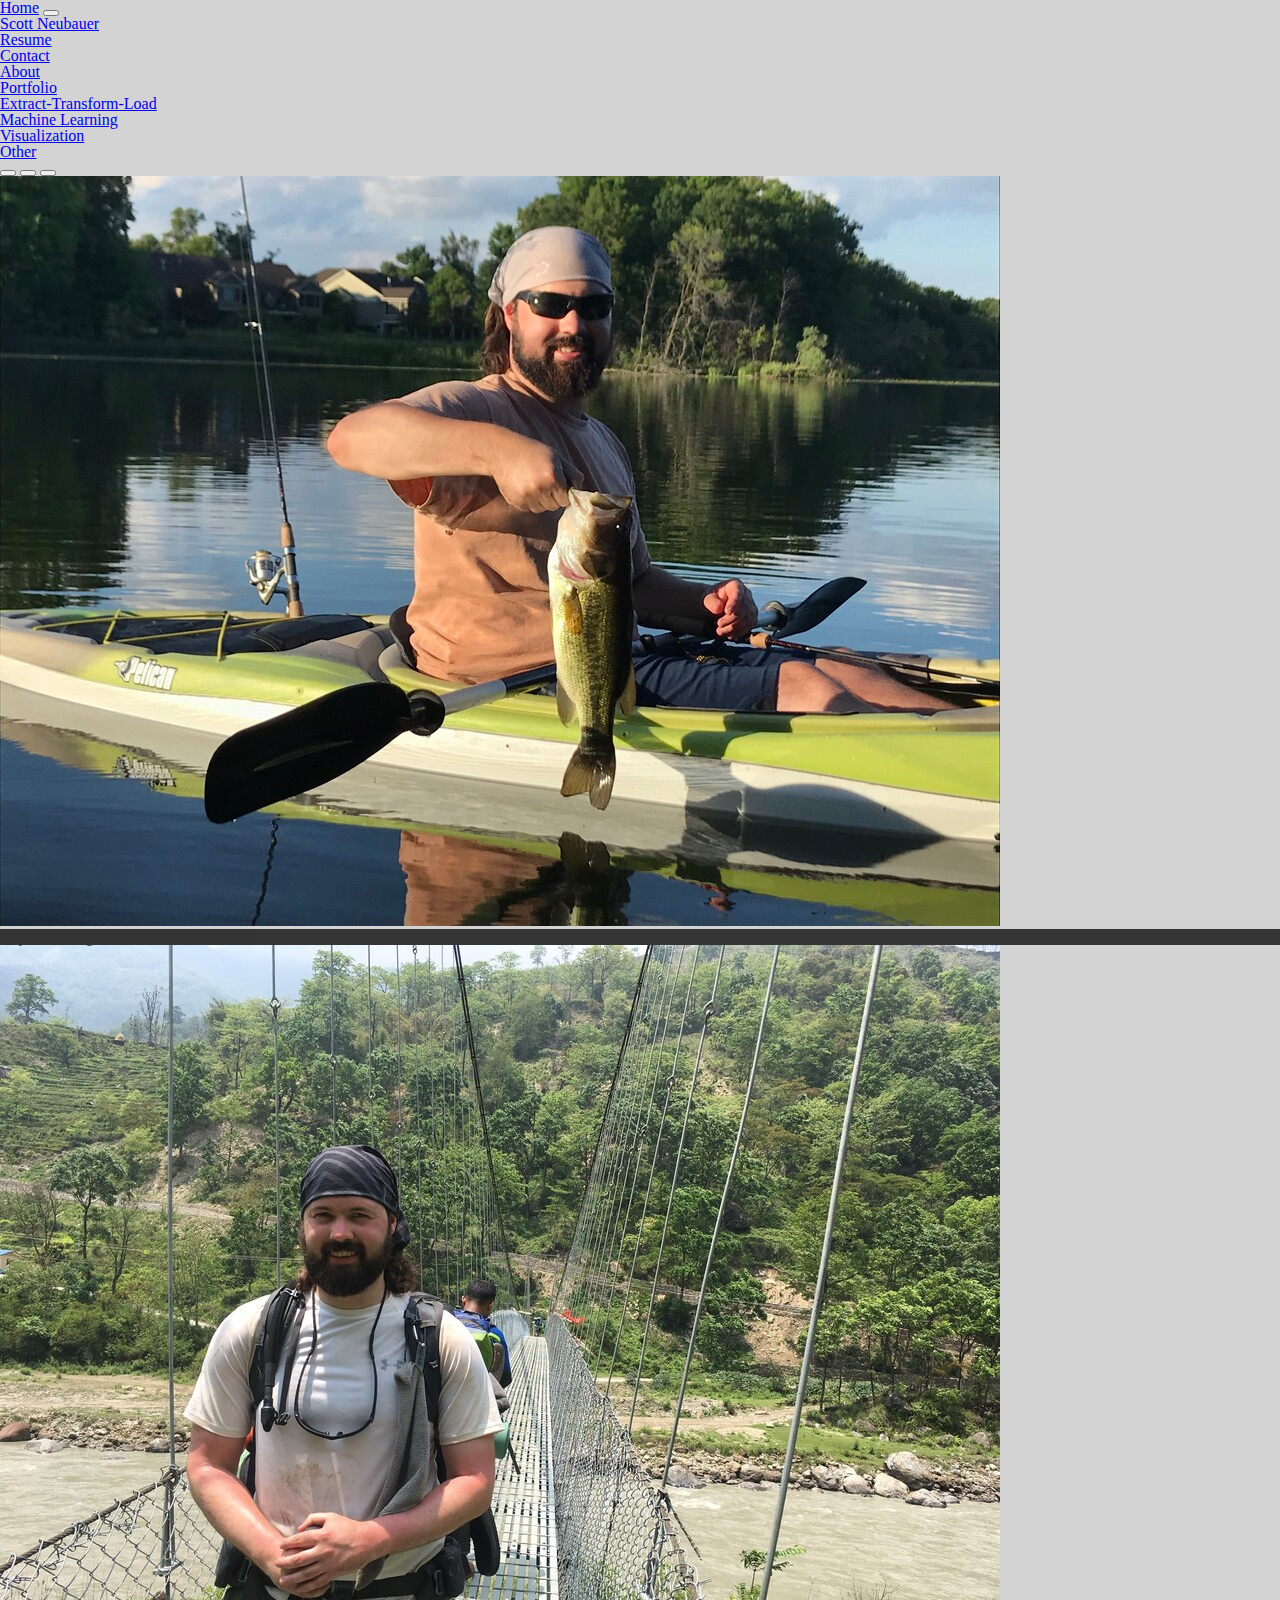
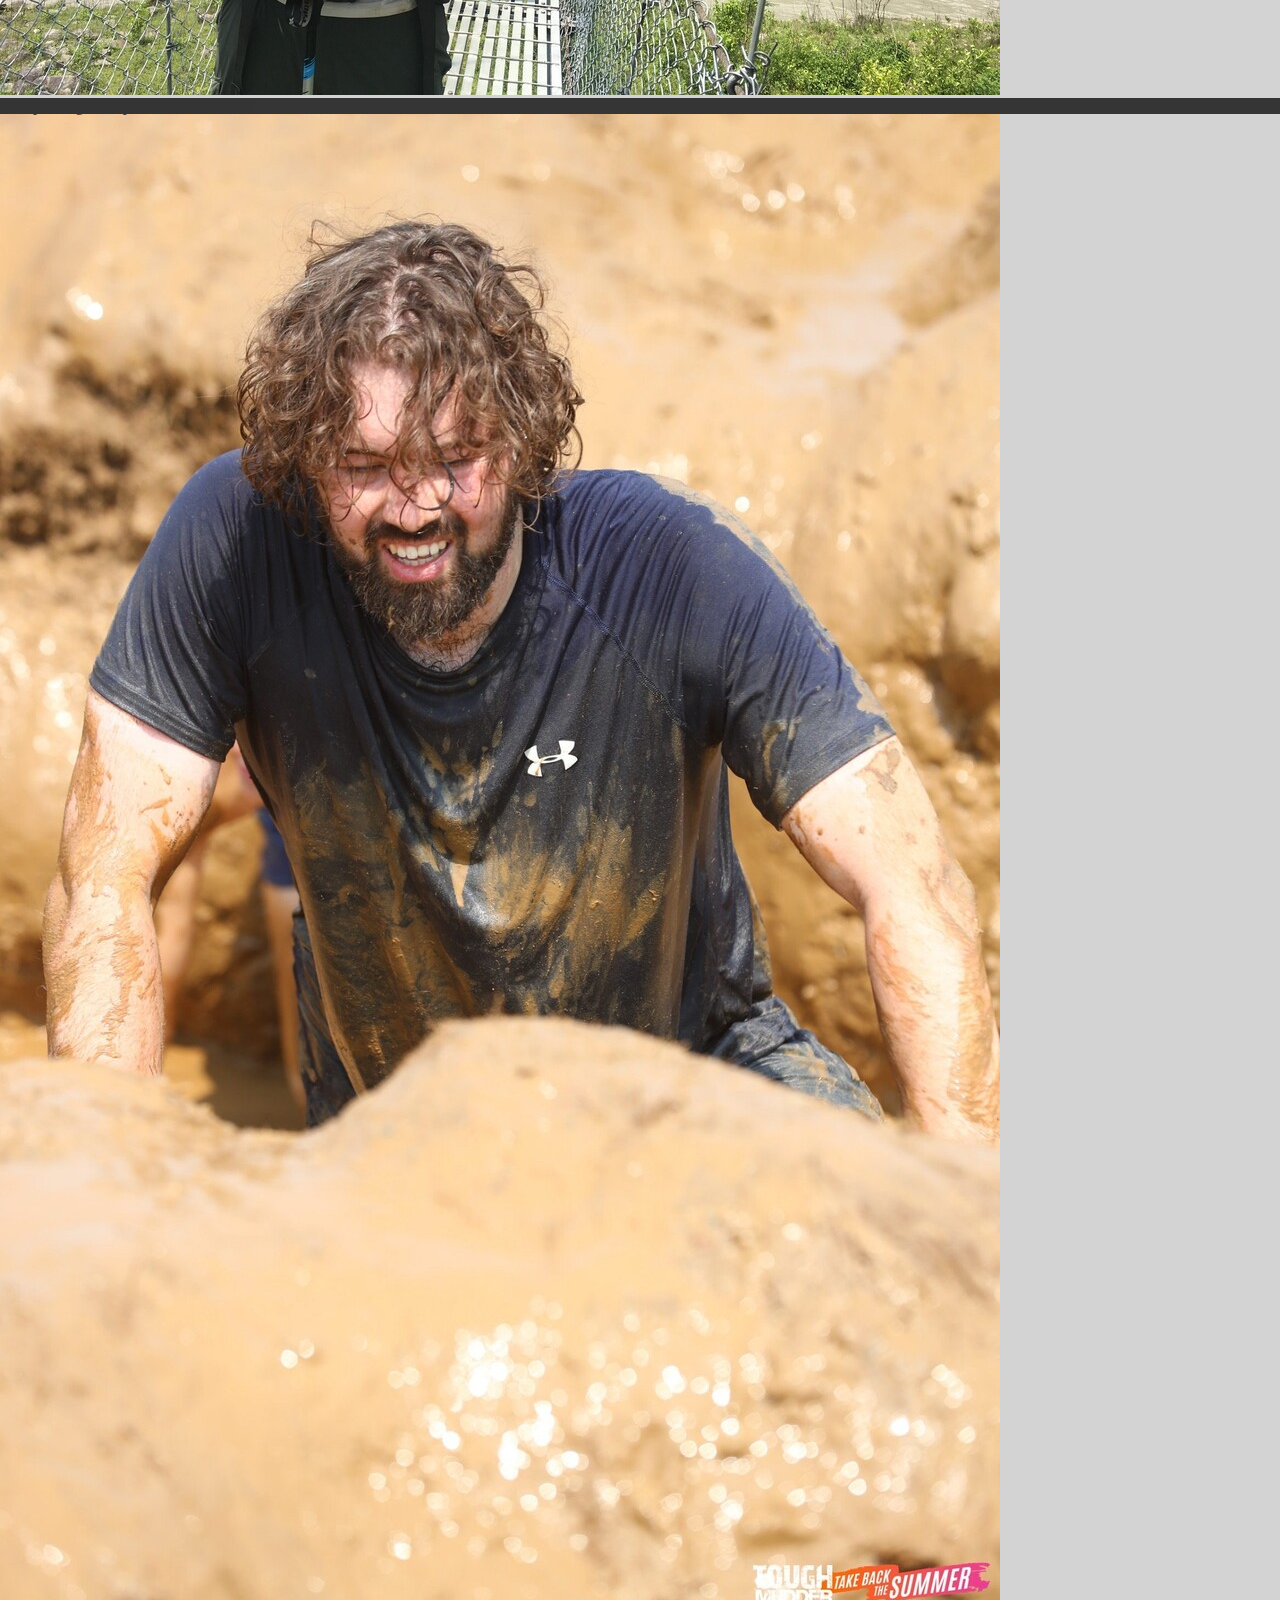
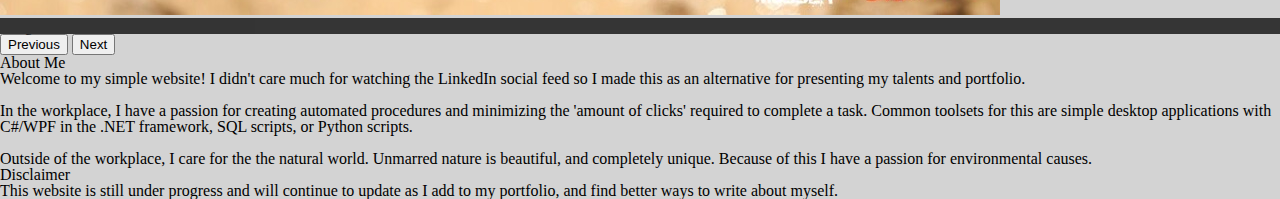
==== about.html @ 5154e758 "Updated architecture" ====
<!DOCTYPE html>

<html lang="en">

<head>
    <!-- set the metadata -->
    <meta charset="utf-8" name="viewport" content="width=device-width, initial-scale=1">

    <!-- set the title -->
    <title>Scott Neubauer</title>
    
    <!-- link to reset.css -->
    <link rel="stylesheet" href="/static/css/reset.css">

    <!-- link to bootstrap css -->
    <link href="https://cdn.jsdelivr.net/npm/bootstrap@5.2.0/dist/css/bootstrap.min.css"
          rel="stylesheet"
          integrity="sha384-gH2yIJqKdNHPEq0n4Mqa/HGKIhSkIHeL5AyhkYV8i59U5AR6csBvApHHNl/vI1Bx"
          crossorigin="anonymous">
    
    <!-- link to style.css -->
    <link href="/static/css/style.css" rel="stylesheet">
</head>

<body>

    <!-- header -->
    <div class="container-fullwidth">
        <div class="col-md-12">
            <nav class="navbar navbar-expand-lg navbar-dark bg-dark px-3">
                <div class="container-fluid">
                    <a class="navbar-brand" href="/index.html">Home</a>
                    <button class="navbar-toggler" type="button" data-bs-toggle="collapse" data-bs-target="#navbarNavDarkDropdown" aria-controls="navbarNavDarkDropdown" aria-expanded="false" aria-label="Toggle navigation">
                        <span class="navbar-toggler-icon"></span>
                    </button>
                    <div class="collapse navbar-collapse justify-content-end" id="navbarNavDarkDropdown">
                        <ul class="navbar-nav ms-auto">
                            <li class="nav-item dropdown">
                                <a class="nav-link dropdown-toggle" href="#" role="button" data-bs-toggle="dropdown" aria-expanded="false">
                                    Scott Neubauer
                                </a>
                                <ul class="dropdown-menu dropdown-menu-dark dropdown-menu-end">
                                    <li><a class="dropdown-item" href="/index.html">Resume</a></li>
                                    <li><a class="dropdown-item" href="/contact.html">Contact</a></li>
                                    <li><a class="dropdown-item" href="/about.html">About</a></li>
                                </ul>
                            </li>
                            <li class="nav-item dropdown">
                                <a class="nav-link dropdown-toggle" href="#" role="button" data-bs-toggle="dropdown" aria-expanded="false">
                                    Portfolio
                                </a>
                                <ul class="dropdown-menu dropdown-menu-dark dropdown-menu-end">
                                    <li><a class="dropdown-item" href="/extract_transform_load.html">Extract-Transform-Load</a></li>
                                    <li><a class="dropdown-item" href="/machine_learning.html">Machine Learning</a></li>
                                    <li><a class="dropdown-item" href="/visualization.html">Visualization</a></li>
                                    <li><a class="dropdown-item" href="/other.html">Other</a></li>
                                </ul>
                            </li>
                        </ul>
                    </div>
                </div>
            </nav>
        </div>
    </div>

    <!-- body -->
    <div class="container my-4">
        <div class="row">
            <div class="col-md-6 col-sm-12">
                <div id="carouselExampleCaptions" class="carousel slide" data-bs-ride="false">
                    <div class="carousel-indicators">
                        <button type="button" data-bs-target="#carouselExampleCaptions" data-bs-slide-to="0" class="active" aria-current="true" aria-label="Slide 1"></button>
                        <button type="button" data-bs-target="#carouselExampleCaptions" data-bs-slide-to="1" aria-label="Slide 2"></button>
                        <button type="button" data-bs-target="#carouselExampleCaptions" data-bs-slide-to="2" aria-label="Slide 3"></button>
                    </div>
                    <div class="carousel-inner">
                        <div class="carousel-item active">
                            <img src="/resources/images/kayak_fishing.JPG" class="d-block w-100 rounded" alt="...">
                            <div class="carousel-caption d-none d-md-block rounded">
                                <h5 class="text-light">Kayak Fishing</h5>
                            </div>
                        </div>
                        <div class="carousel-item">
                            <img src="/resources/images/nepal.JPG" class="d-block w-100 rounded" alt="...">
                            <div class="carousel-caption d-none d-md-block rounded">
                                <h5 class="text-light">Backpacking in Nepal</h5>
                            </div>
                        </div>
                        <div class="carousel-item">
                            <img src="/resources/images/tough_mudder.JPG" class="d-block w-50 rounded mx-auto" alt="...">
                            <div class="carousel-caption d-none d-md-block rounded">
                                <h5 class="text-light">Tough Mudder Obstacle Race</h5>
                            </div>
                        </div>
                    </div>
                    <button class="carousel-control-prev" type="button" data-bs-target="#carouselExampleCaptions" data-bs-slide="prev">
                        <span class="carousel-control-prev-icon" aria-hidden="true"></span>
                        <span class="visually-hidden">Previous</span>
                    </button>
                    <button class="carousel-control-next" type="button" data-bs-target="#carouselExampleCaptions" data-bs-slide="next">
                        <span class="carousel-control-next-icon" aria-hidden="true"></span>
                        <span class="visually-hidden">Next</span>
                    </button>
                </div>
            </div>
            <div class="col-md-6 col-sm-12">
                <h4 class="text-dark">
                    About Me
                </h4>
                <p class="text-dark">
                    Welcome to my simple website! I didn't care much for watching the LinkedIn social feed so I made this as an alternative for presenting my talents and portfolio.
                    <br>
                    <br>
                    In the workplace, I have a passion for creating automated procedures and minimizing the 'amount of clicks' required to complete a task. 
                    Common toolsets for this are simple desktop applications with C#/WPF in the .NET framework, SQL scripts, or Python scripts.
                    <br>
                    <br>
                    Outside of the workplace, I care for the the natural world. Unmarred nature is beautiful, and completely unique. Because of this I have a passion for environmental causes.
                </p>
                <h4 class="text-dark">
                    Disclaimer
                </h4>
                <p class="text-dark">
                    This website is still under progress and will continue to update as I add to my portfolio, and find better ways to write about myself.
                </p>
            </div>
        </div>
    </div>
    

    <!-- bootstrap js scripts -->
    <script src="https://cdn.jsdelivr.net/npm/bootstrap@5.2.0/dist/js/bootstrap.bundle.min.js"
            integrity="sha384-A3rJD856KowSb7dwlZdYEkO39Gagi7vIsF0jrRAoQmDKKtQBHUuLZ9AsSv4jD4Xa"
            crossorigin="anonymous"></script>

    <!-- link to local js -->
    <script src="/static/js/logic.js"></script>
</body>

</html>
---- static/css/style.css ----
body {
    background-color: lightgray;
}

.carousel-caption {
    background-color: black;
    opacity: 75%;
}
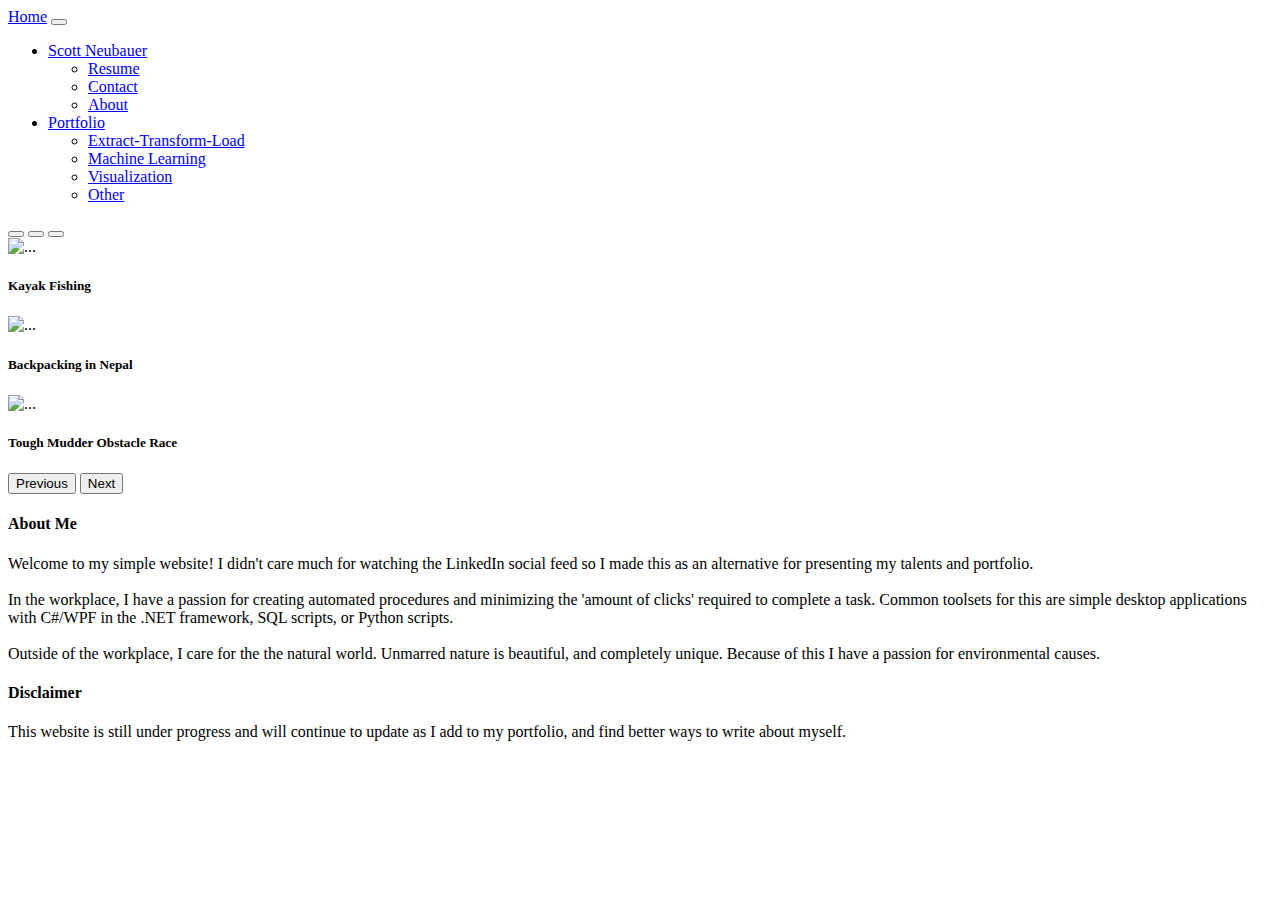
==== commit 0304b2a3: "updated for GitHub Pages" ====
--- a/about.html
+++ b/about.html
@@ -10,7 +10,7 @@
     <title>Scott Neubauer</title>
     
     <!-- link to reset.css -->
-    <link rel="stylesheet" href="/static/css/reset.css">
+    <link rel="stylesheet" href="/portfolio-presentation/static/css/reset.css">
 
     <!-- link to bootstrap css -->
     <link href="https://cdn.jsdelivr.net/npm/bootstrap@5.2.0/dist/css/bootstrap.min.css"
@@ -19,7 +19,7 @@
           crossorigin="anonymous">
     
     <!-- link to style.css -->
-    <link href="/static/css/style.css" rel="stylesheet">
+    <link href="/portfolio-presentation/static/css/style.css" rel="stylesheet">
 </head>
 
 <body>
@@ -29,7 +29,7 @@
         <div class="col-md-12">
             <nav class="navbar navbar-expand-lg navbar-dark bg-dark px-3">
                 <div class="container-fluid">
-                    <a class="navbar-brand" href="/index.html">Home</a>
+                    <a class="navbar-brand" href="/portfolio-presentation/index.html">Home</a>
                     <button class="navbar-toggler" type="button" data-bs-toggle="collapse" data-bs-target="#navbarNavDarkDropdown" aria-controls="navbarNavDarkDropdown" aria-expanded="false" aria-label="Toggle navigation">
                         <span class="navbar-toggler-icon"></span>
                     </button>
@@ -40,9 +40,9 @@
                                     Scott Neubauer
                                 </a>
                                 <ul class="dropdown-menu dropdown-menu-dark dropdown-menu-end">
-                                    <li><a class="dropdown-item" href="/index.html">Resume</a></li>
-                                    <li><a class="dropdown-item" href="/contact.html">Contact</a></li>
-                                    <li><a class="dropdown-item" href="/about.html">About</a></li>
+                                    <li><a class="dropdown-item" href="/portfolio-presentation/index.html">Resume</a></li>
+                                    <li><a class="dropdown-item" href="/portfolio-presentation/contact.html">Contact</a></li>
+                                    <li><a class="dropdown-item" href="/portfolio-presentation/about.html">About</a></li>
                                 </ul>
                             </li>
                             <li class="nav-item dropdown">
@@ -50,10 +50,10 @@
                                     Portfolio
                                 </a>
                                 <ul class="dropdown-menu dropdown-menu-dark dropdown-menu-end">
-                                    <li><a class="dropdown-item" href="/extract_transform_load.html">Extract-Transform-Load</a></li>
-                                    <li><a class="dropdown-item" href="/machine_learning.html">Machine Learning</a></li>
-                                    <li><a class="dropdown-item" href="/visualization.html">Visualization</a></li>
-                                    <li><a class="dropdown-item" href="/other.html">Other</a></li>
+                                    <li><a class="dropdown-item" href="/portfolio-presentation/extract_transform_load.html">Extract-Transform-Load</a></li>
+                                    <li><a class="dropdown-item" href="/portfolio-presentation/machine_learning.html">Machine Learning</a></li>
+                                    <li><a class="dropdown-item" href="/portfolio-presentation/visualization.html">Visualization</a></li>
+                                    <li><a class="dropdown-item" href="/portfolio-presentation/other.html">Other</a></li>
                                 </ul>
                             </li>
                         </ul>
@@ -75,19 +75,19 @@
                     </div>
                     <div class="carousel-inner">
                         <div class="carousel-item active">
-                            <img src="/resources/images/kayak_fishing.JPG" class="d-block w-100 rounded" alt="...">
+                            <img src="/portfolio-presentation/images/kayak_fishing.JPG" class="d-block w-100 rounded" alt="...">
                             <div class="carousel-caption d-none d-md-block rounded">
                                 <h5 class="text-light">Kayak Fishing</h5>
                             </div>
                         </div>
                         <div class="carousel-item">
-                            <img src="/resources/images/nepal.JPG" class="d-block w-100 rounded" alt="...">
+                            <img src="/portfolio-presentation/images/nepal.JPG" class="d-block w-100 rounded" alt="...">
                             <div class="carousel-caption d-none d-md-block rounded">
                                 <h5 class="text-light">Backpacking in Nepal</h5>
                             </div>
                         </div>
                         <div class="carousel-item">
-                            <img src="/resources/images/tough_mudder.JPG" class="d-block w-50 rounded mx-auto" alt="...">
+                            <img src="/portfolio-presentation/images/tough_mudder.JPG" class="d-block w-50 rounded mx-auto" alt="...">
                             <div class="carousel-caption d-none d-md-block rounded">
                                 <h5 class="text-light">Tough Mudder Obstacle Race</h5>
                             </div>
@@ -127,7 +127,6 @@
         </div>
     </div>
     
-
     <!-- bootstrap js scripts -->
     <script src="https://cdn.jsdelivr.net/npm/bootstrap@5.2.0/dist/js/bootstrap.bundle.min.js"
             integrity="sha384-A3rJD856KowSb7dwlZdYEkO39Gagi7vIsF0jrRAoQmDKKtQBHUuLZ9AsSv4jD4Xa"
